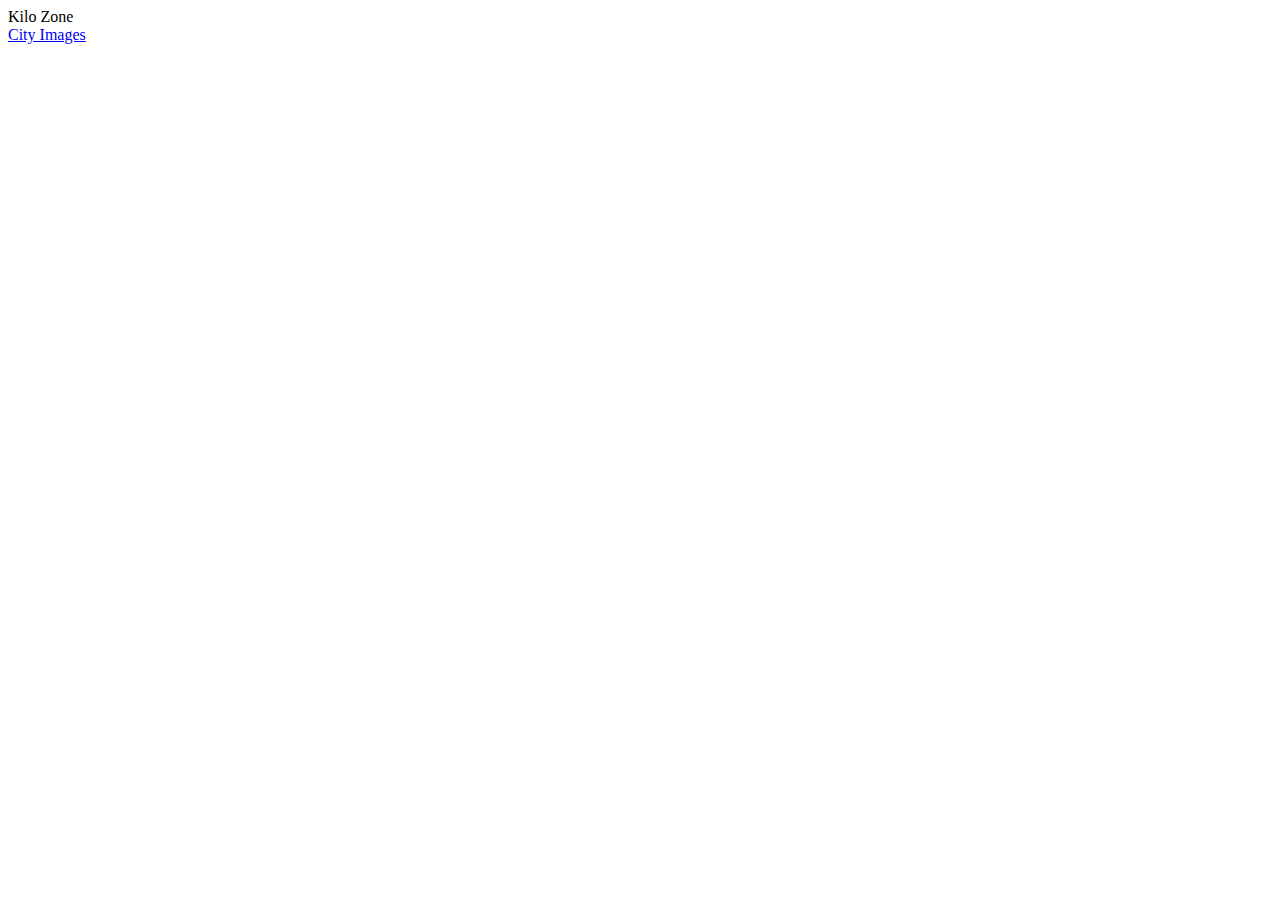
==== cityimages.html @ d711fd46 "Added headers and navigation" ====
<!DOCTYPE html>
<html>
    <head>
        <title>City Images</title>
    </head>
<body>
    <header>Kilo Zone</header>
    <nav>
        <a href="index.html">City Images</a>
    </nav>
</body>
</html>
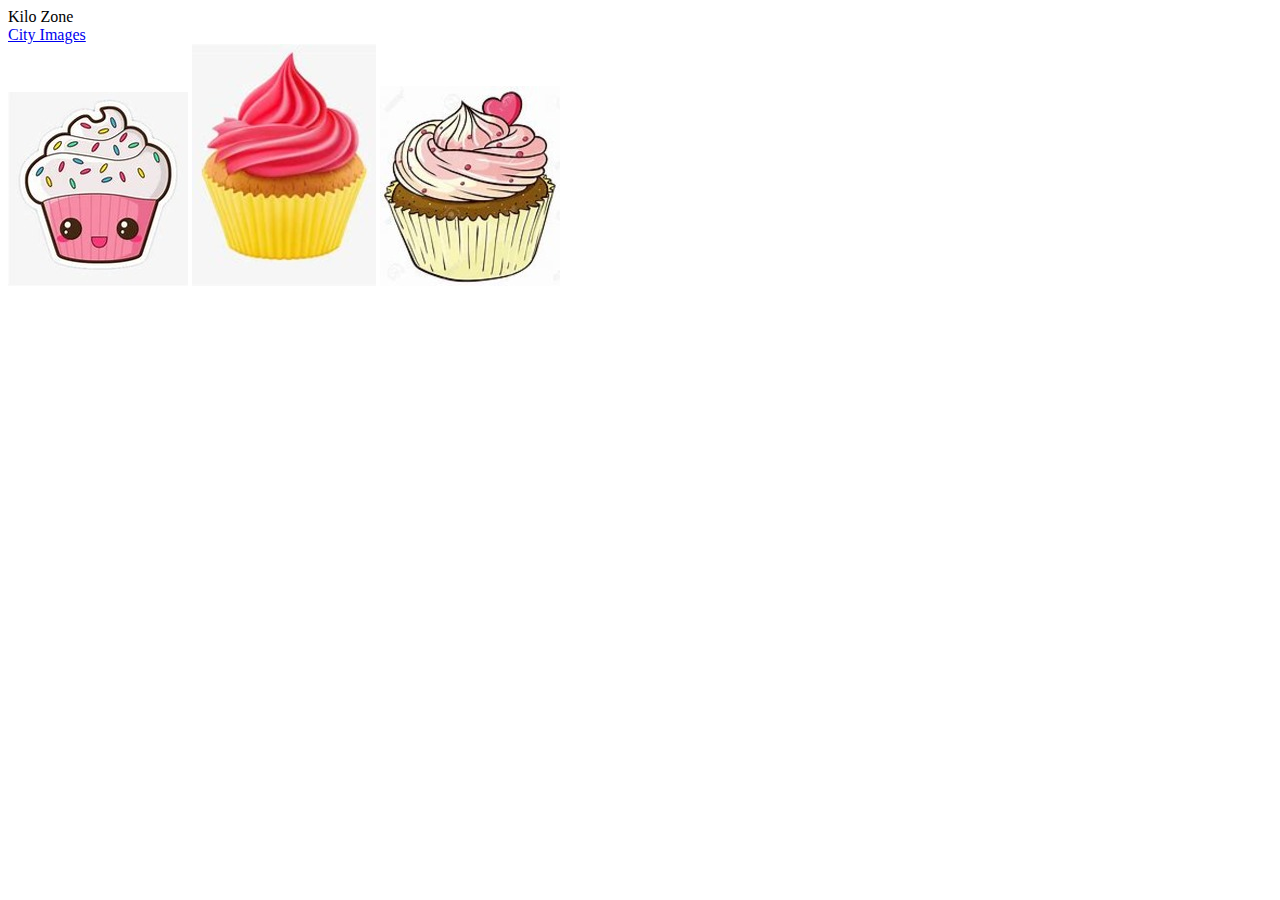
==== commit 746849b2: "small page modifications" ====
--- a/cityimages.html
+++ b/cityimages.html
@@ -2,11 +2,17 @@
 <html>
     <head>
         <title>City Images</title>
+        <link href="styles.css" rel= "stylesheet"></link>
     </head>
-<body>
-    <header>Kilo Zone</header>
-    <nav>
-        <a href="index.html">City Images</a>
-    </nav>
-</body>
+    <body>
+        <header>Kilo Zone</header>
+
+        <nav>
+            <a href="index.html">City Images</a>
+        </nav>
+        
+        <img src="images/cupcake1.jpg" alt="pink cupcake with white frosting">
+        <img src="images/cupcake2.jpg" alt="yellow cupcake with pink frosting">
+        <img src="images/cupcake3.jpg" alt="brown cupcake with white and pink frosting">
+        </body>
 </html>